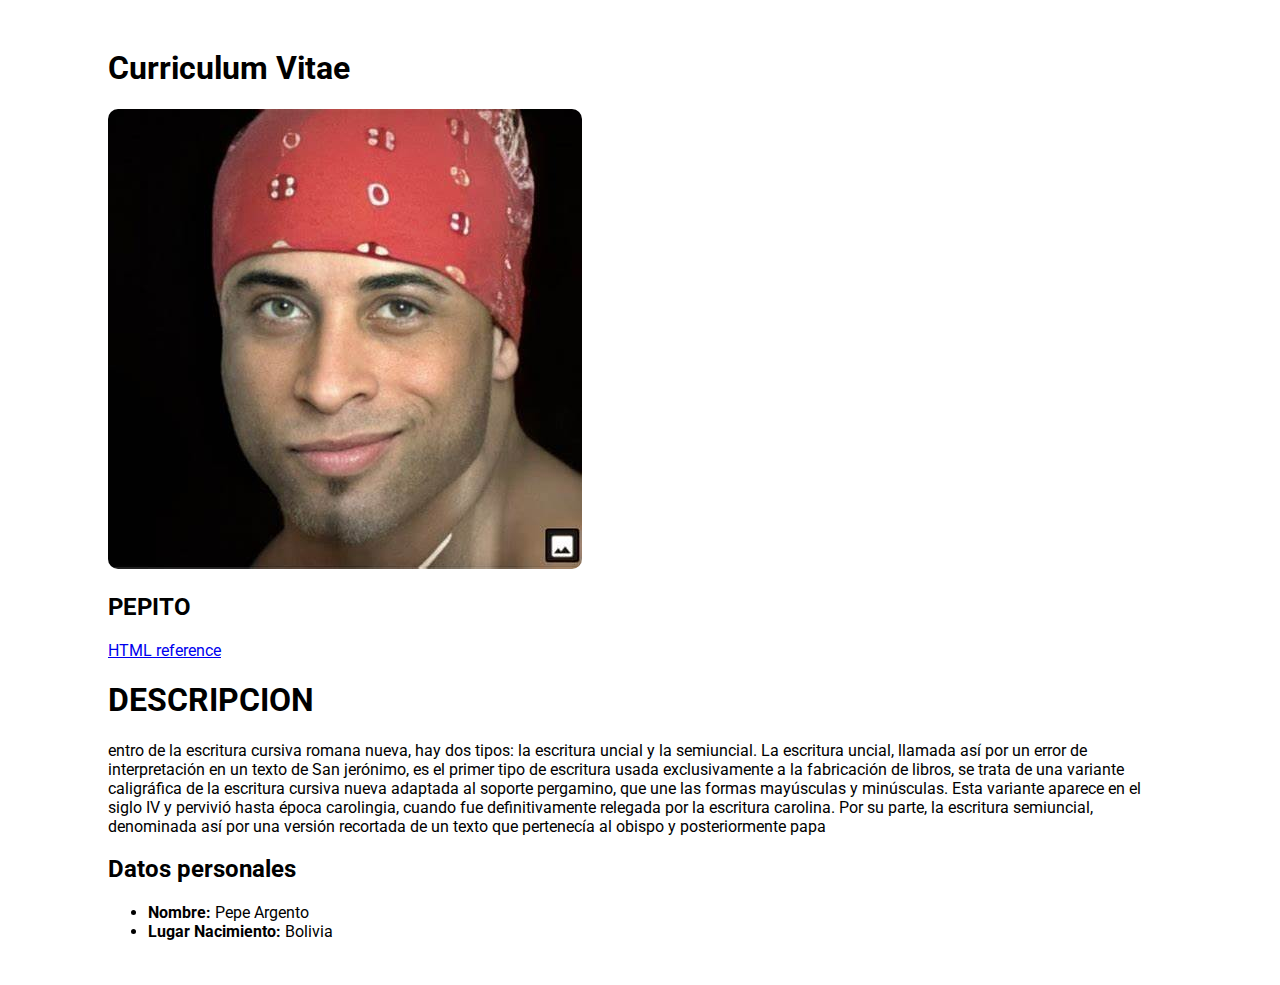
==== index.html @ ea813128 "Mi primera pagina web en HTML" ====
<!DOCTYPE html>
<html lang="es">
<head>
    <meta charset="UTF-8">
    <meta name="viewport" content="width=device-width, initial-scale=1.0">
    <link rel="stylesheet" href="/assets/css/style.css">
    <link rel="preconnect" href="https://fonts.googleapis.com">
    <link rel="preconnect" href="https://fonts.gstatic.com" crossorigin>
    <link href="https://fonts.googleapis.com/css2?family=Roboto:ital,wght@0,100;0,300;0,400;0,500;0,700;0,900;1,100;1,300;1,400;1,500;1,700;1,900&display=swap" rel="stylesheet">

    <title>Curriculum</title>
</head>
<body>



    <h1>Curriculum Vitae</h1>

    <img class="foto" id="fotografia" src="/assets/img/fotocurriculum.jpg" alt="Foto de perfil" srcset="">
    <h2>PEPITO</h2>


    <a href="https://htmlreference.io">HTML reference</a>

    <!-- CTRL + K + C -->

    <!-- Descripción personal -->
    <section>
        <h1>DESCRIPCION</h1>
        <p>
            entro de la escritura cursiva romana nueva, hay dos tipos: la escritura uncial y la semiuncial. La escritura uncial, 
            llamada así por un error de interpretación en un texto de San jerónimo, es el primer tipo de escritura usada exclusivamente a la fabricación de libros, 
            se trata de una variante caligráfica de la escritura cursiva nueva adaptada al soporte pergamino, que une las formas mayúsculas y minúsculas. 
            Esta variante aparece en el siglo IV y pervivió hasta época carolingia, cuando fue definitivamente relegada por la escritura carolina. Por su parte, 
            la escritura semiuncial, denominada así por una versión recortada de un texto que pertenecía al obispo y posteriormente papa 
        </p>
    </section>

    <section>
        <h2>Datos personales</h2>
        <ul>
            <li><b>Nombre:</b> Pepe Argento</li>
            <li><b>Lugar Nacimiento:</b> Bolivia</li>
        </ul>
    </section>
</body>
</html>
---- assets/css/style.css ----
body{
    padding: 20px 100px ;
    font-family: "Roboto", sans-serif;

}
/* Las clases se llaman con un .
   y el id (Codigo unico) Se llama con un # */
.foto{
    border-radius: 10px;
}
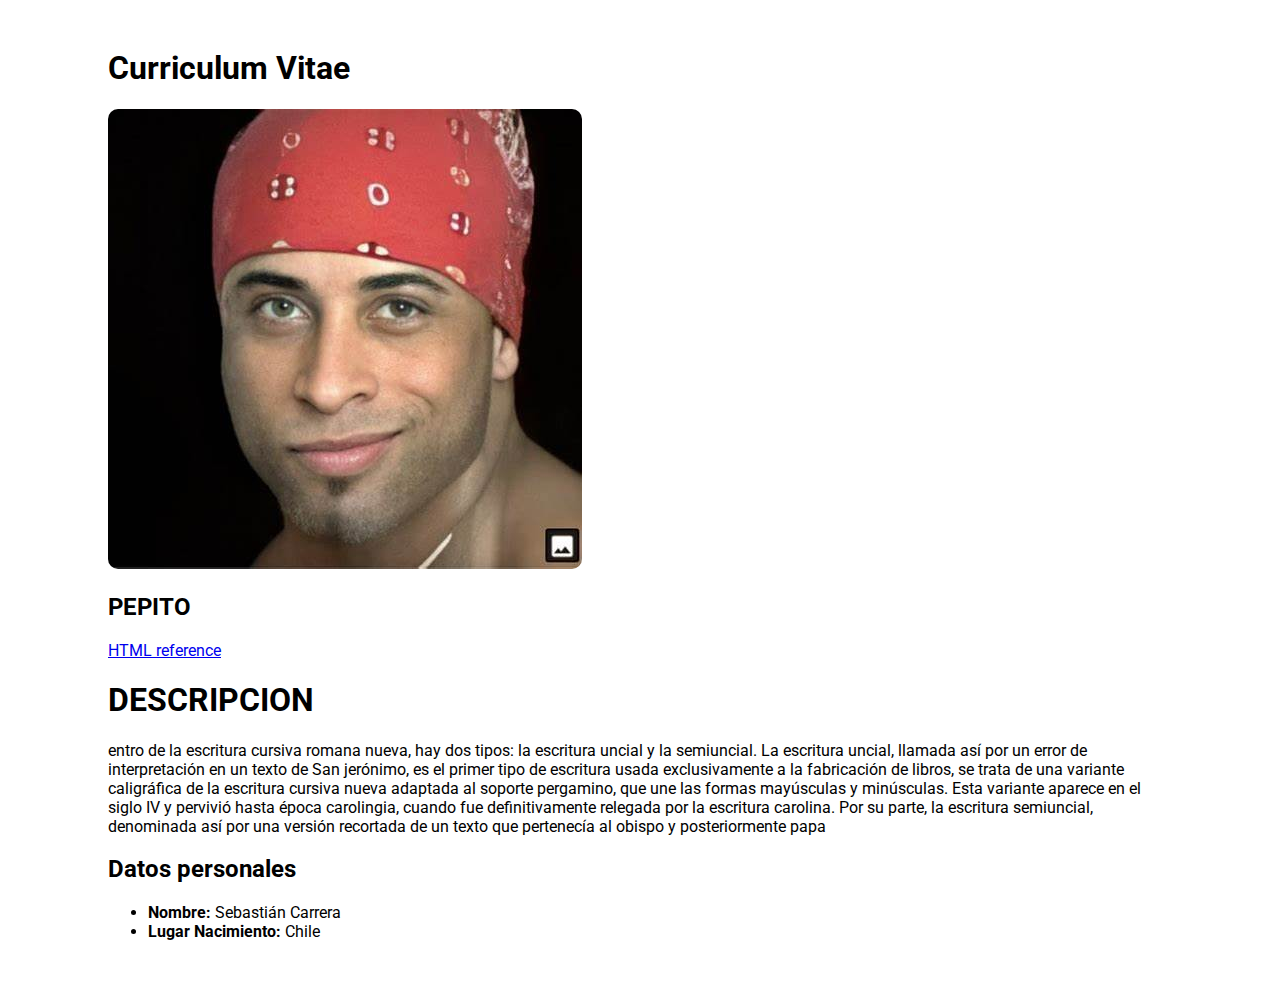
==== commit e17f5657: "Upd1" ====
--- a/index.html
+++ b/index.html
@@ -3,7 +3,7 @@
 <head>
     <meta charset="UTF-8">
     <meta name="viewport" content="width=device-width, initial-scale=1.0">
-    <link rel="stylesheet" href="/assets/css/style.css">
+    <link rel="stylesheet" href="./assets/css/style.css">
     <link rel="preconnect" href="https://fonts.googleapis.com">
     <link rel="preconnect" href="https://fonts.gstatic.com" crossorigin>
     <link href="https://fonts.googleapis.com/css2?family=Roboto:ital,wght@0,100;0,300;0,400;0,500;0,700;0,900;1,100;1,300;1,400;1,500;1,700;1,900&display=swap" rel="stylesheet">
@@ -16,7 +16,7 @@
 
     <h1>Curriculum Vitae</h1>
 
-    <img class="foto" id="fotografia" src="/assets/img/fotocurriculum.jpg" alt="Foto de perfil" srcset="">
+    <img class="foto" id="fotografia" src="./assets/img/fotocurriculum.jpg" alt="Foto de perfil" srcset="">
     <h2>PEPITO</h2>
 
 
@@ -39,8 +39,8 @@
     <section>
         <h2>Datos personales</h2>
         <ul>
-            <li><b>Nombre:</b> Pepe Argento</li>
-            <li><b>Lugar Nacimiento:</b> Bolivia</li>
+            <li><b>Nombre:</b> Sebastián Carrera</li>
+            <li><b>Lugar Nacimiento:</b> Chile</li>
         </ul>
     </section>
 </body>
